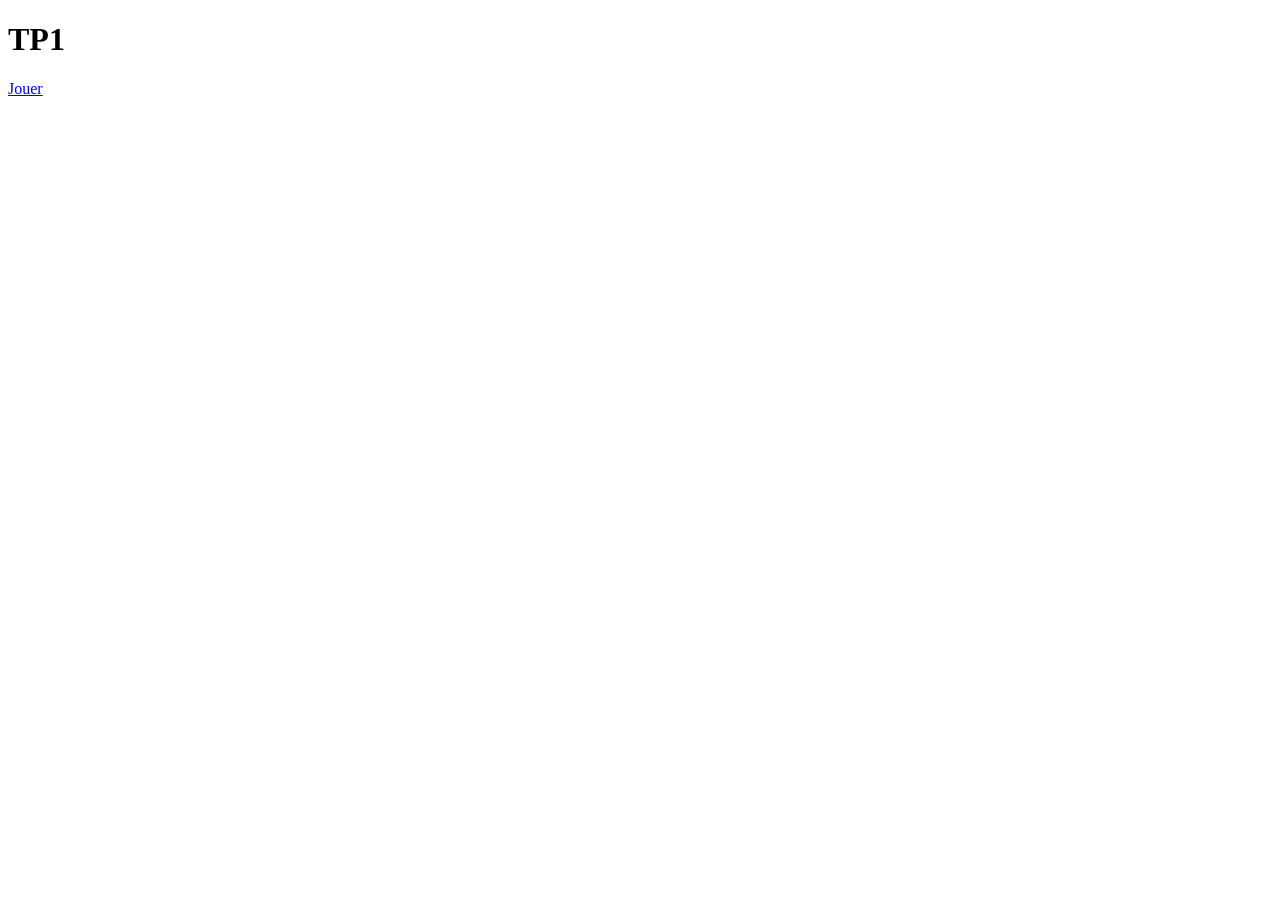
==== index.html @ 53c4132d "Ajout du projet Jeux JS" ====
<!DOCTYPE html>
<html lang="en">
<head>
    <meta charset="UTF-8">
    <link rel="stylesheet" href="style.css">
    <meta name="viewport" content="width=device-width, initial-scale=1.0">
    <title>MULTIgames</title>
</head>
<body>
    <h1>TP1</h1>
    <a href="jeu.html">Jouer</a>
</body>
</html>
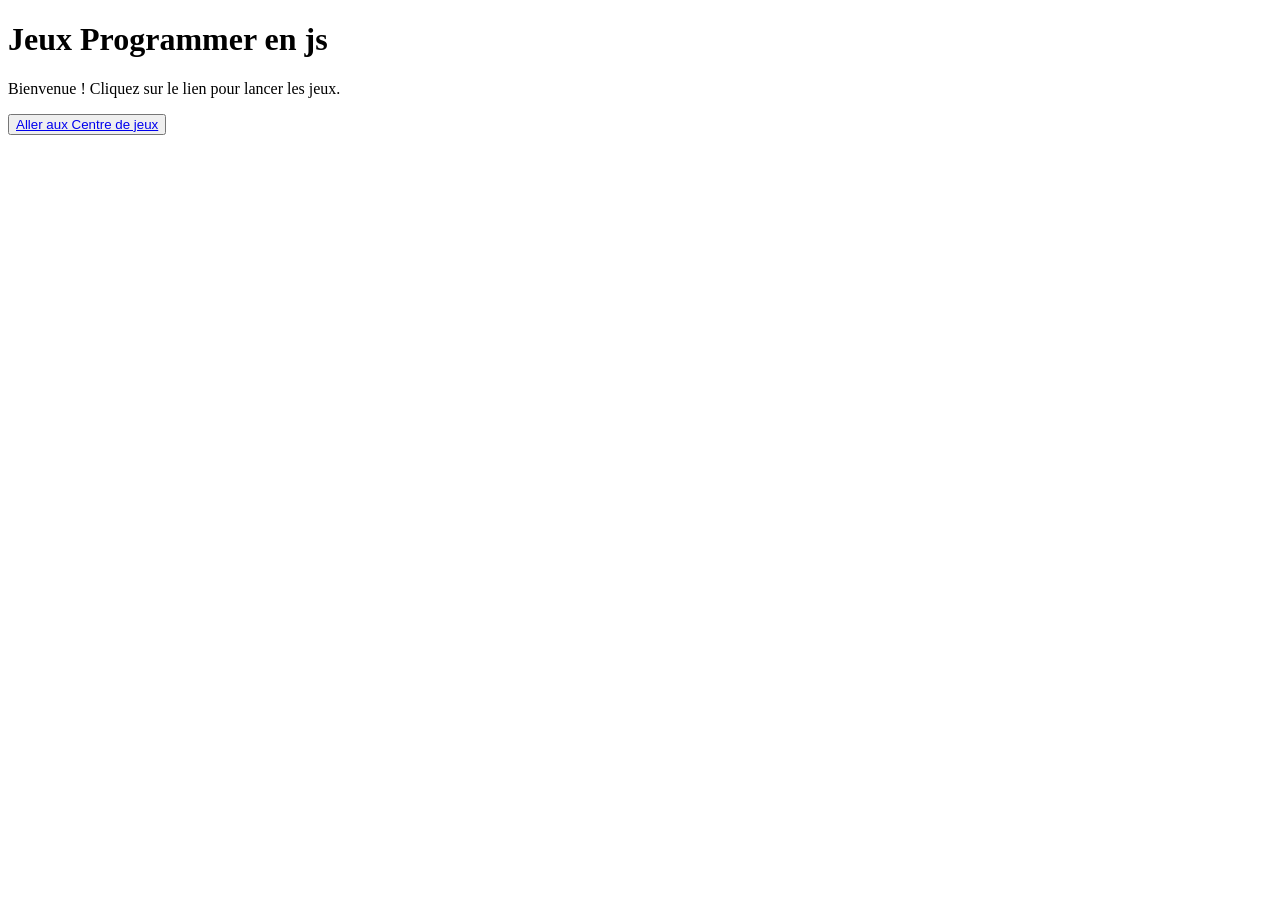
==== commit 0e6f08eb: "Implémentation de  function et du html nécessaire a la réalisation de notre application" ====
--- a/index.html
+++ b/index.html
@@ -7,7 +7,8 @@
     <title>MULTIgames</title>
 </head>
 <body>
-    <h1>TP1</h1>
-    <a href="jeu.html">Jouer</a>
+    <h1> Jeux Programmer en js </h1>
+    <p>Bienvenue ! Cliquez sur le lien pour lancer les jeux.</p>
+    <button><a href="jeu.html">Aller aux Centre de jeux</a></button>
 </body>
 </html>
